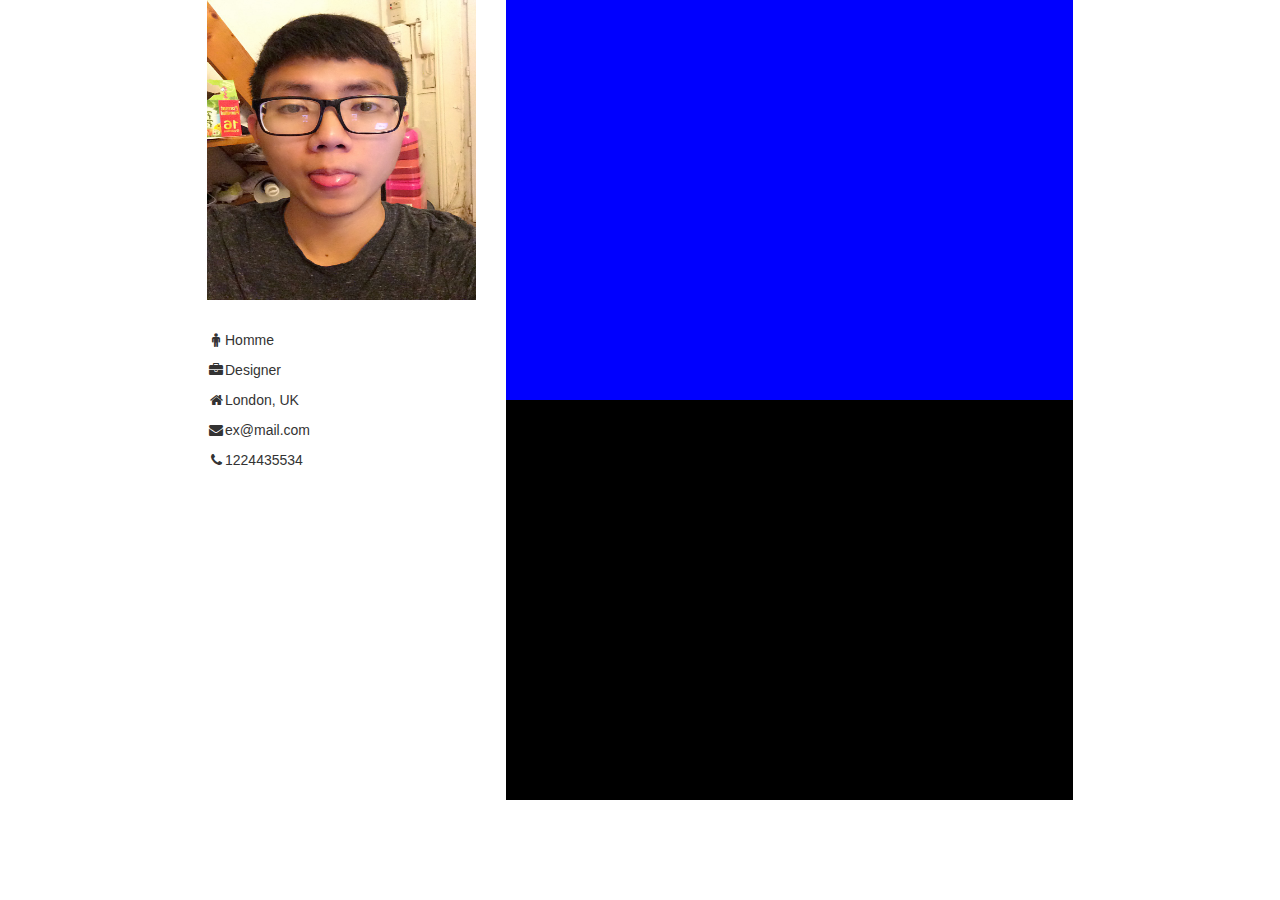
==== apt_priserdv/WebContent/NewFile.html @ b6170e7d "a" ====
<!DOCTYPE html>
<html>
<head>
<meta charset="ISO-8859-1">
<title>Insert title here</title>
<link href="css/styles.css" rel="stylesheet" type="text/css">
	<link href="css/styleClient.css" rel="stylesheet" type="text/css">
	<link href="css/mobile.css" rel="stylesheet" type="text/css">
	<link rel="stylesheet" href="https://www.w3schools.com/w3css/3/w3.css">
	<link rel="stylesheet" href="https://cdnjs.cloudflare.com/ajax/libs/font-awesome/4.7.0/css/font-awesome.min.css">
	<link rel="stylesheet" href="https://maxcdn.bootstrapcdn.com/bootstrap/3.3.7/css/bootstrap.min.css">
	<script src=”https://maxcdn.bootstrapcdn.com/bootstrap/3.3.4/js/bootstrap.min.js”></script>
	<meta name="viewport" content="width=device-width, initial-scale=1">
	
	<script src="jquery/jquery-3.1.1.js"></script>
	<script src="js/load.js"></script>

</head>
<body>
<div class="container-fluid" id="client">
	<div  class="row">
		<div class="col-sm-4 w3-card-4" id="client_p1">
			<div id="client_p11" class="w3-display-container">
				 <img src="img/cv.JPG" style="width:100%" alt="Avatar">
          		<div class="w3-display-bottomleft w3-container w3-text-black">
            		<h2 style="color:white">Jane Doe</h2>
            	</div>
			</div>
			<div id="client_p12">
					<p><i class="fa fa-male fa-fw w3-large w3-text-teal"></i>Homme</p>
				  <p><i class="fa fa-briefcase fa-fw w3-large w3-text-teal"></i>Designer</p>
		          <p><i class="fa fa-home fa-fw w3-large w3-text-teal"></i>London, UK</p>
		          <p><i class="fa fa-envelope fa-fw w3-large w3-text-teal"></i>ex@mail.com</p>
		          <p><i class="fa fa-phone fa-fw w3-large w3-text-teal"></i>1224435534</p>
			</div>
		</div>
		
		<div class="col-sm-8" id="client_p2">
			<div id="client_p21"></div>
			<div id="client_p22"></div>		
		</div>
	</div>
</div>
</body>
</html>
---- apt_priserdv/WebContent/css/styles.css ----
@CHARSET "ISO-8859-1";
html{
	width:100%;
}
a{
	cursor:pointer;
}

.center{
	text-align: center;
}

#apt_header{
	display: block;
	height: 75px;
	width: 100%;
	background-color: rgba(100,120,120,0.2);
	position: fixed;
	z-index:1; 
	top: 0;
}

#apt_header img{
	width: 60px;
	height: 60px;
}

#apt_login{
	width: 80%;
	border-collapse: collapse;
	padding: 3px;
	z-index: 1 !important;
	background-color: #292732;
	opacity: 0.8;
	position: fixed;
	text-align: center;
	padding: 2px;
	margin-left: 10%;
	margin-top: 10%;
}

#frm_login{
	width: 60%;
}

#apt_main_p1{
	height:550px;
	background-image : url("../img/hopital.jpg");
 	background-size : cover; 
	background-repeat:no-repeat;
	background-size: 100% 100%; 
	position:relative;
}

#apt_main_searchbar{
	display: block;
	width: 70%;
	border-radius: 5px;
	position:relative;
	top:80%;
	margin: auto;
	text-align: center;
}

.searchfield{
	width: 45%;
	height: 40px;
	color:green;
	border-radius: 5px;
	border-color: green green;
	margin: auto;
	display: inline-block;
}

#apt_main_p2{
	
	height: auto;
	background-image:  url("../img/dg.png");
	background-repeat: left top repeat;
	background-color:white;
	position:relative;
	padding-top:10px;
	text-align: center;
}

#apt_main_p2 img{
	width: 80px;
	height: 80px;
	margin-bottom: 10px;
}

#apt_main{
/* 	height: 800px; */
	margin-top: -22px;
}

#frm_login{
	margin: auto;
	width: 90%;
}

.input-group{
	margin-top: 7px;
	display: inline-block;
}

#apt_footer p{
	 line-height: 10px;
	 color: #D4D4D4;
}

#apt_footer{
	background-color: #3E4651;
}
#apt_footer div{
	padding:10px;
}
---- apt_priserdv/WebContent/css/styleClient.css ----
#client{
	width:70%;
}
#client_p1{
	height:100%;
	background-color:white;
	position:relative;
}
#client_p2{
	height:100%;
}
#client_p11{
	height:300px;
	position:relative;
}
#client_p11 img{	
	height:100%;
	position: relative;
}
#client_p12{
	height:500px;
	background-color:white;
	
}
#client_p12 p{
	position: relative;
	top: 30px;
	}
#client_p21{
	height:400px;

	background-color:blue;
	position:relative;
}
#client_p22{
	height:400px;

	background-color:black;
	position:relative;
}
---- apt_priserdv/WebContent/css/mobile.css ----
@CHARSET "ISO-8859-1";


@media (max-width:605px) {
	
    #apt_main_searchbar{
		width: 100%;
		height: 45px;
		border-radius: 5px;
		position:relative;
		top:70%;
		margin: auto;
		text-align: center;
		background-color:transparent;
	}
    .searchfield{
		width: 90%;
		height: 40px;
		color:green;
		border-radius: 5px;
		border-color: green green;
		margin: 3px auto;
	}
}
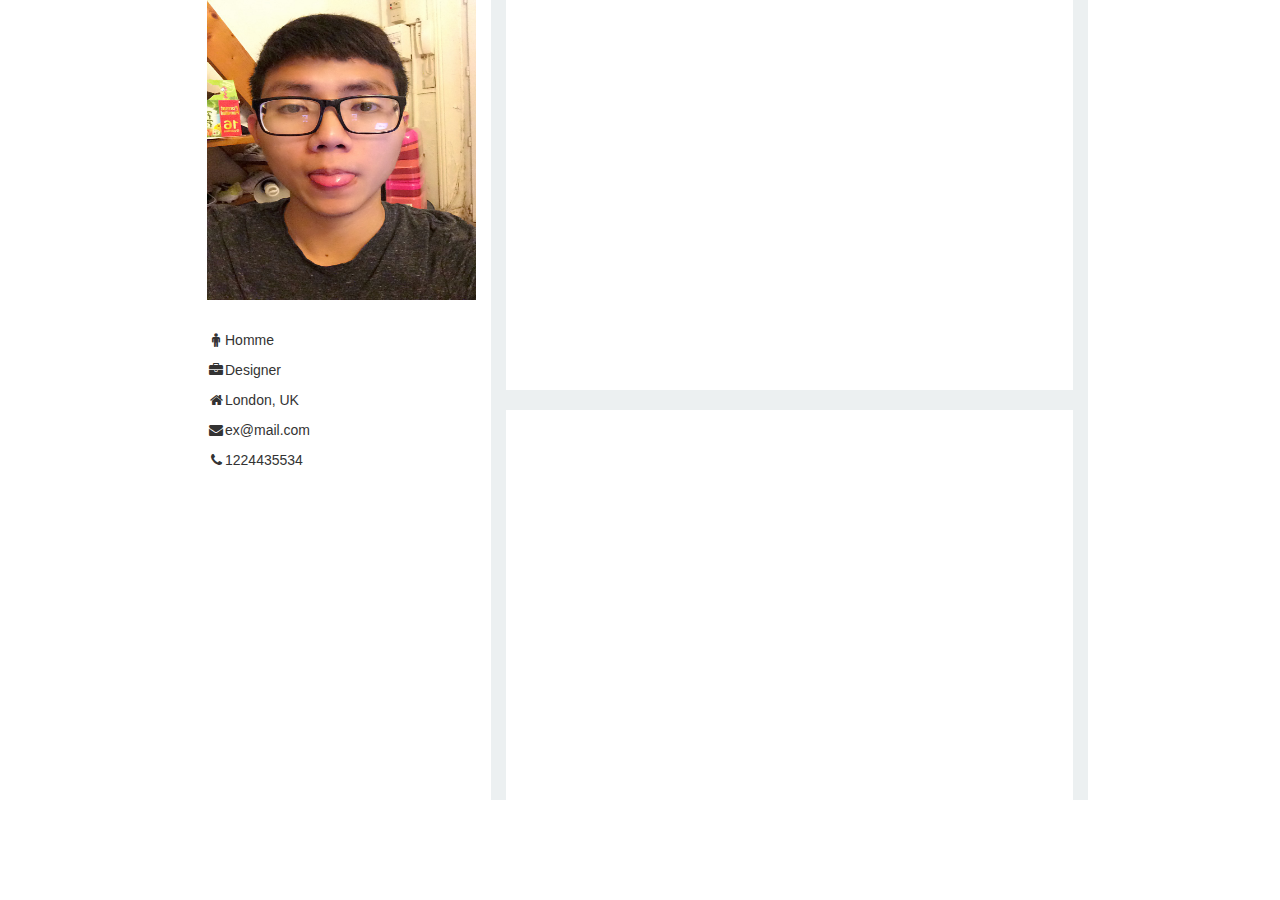
==== commit fe0b5c2d: "a" ====
--- a/apt_priserdv/WebContent/NewFile.html
+++ b/apt_priserdv/WebContent/NewFile.html
@@ -17,13 +17,13 @@
 
 </head>
 <body>
-<div class="container-fluid" id="client">
+<div class="container-fluid w3-margin-top" id="client">
 	<div  class="row">
 		<div class="col-sm-4 w3-card-4" id="client_p1">
 			<div id="client_p11" class="w3-display-container">
 				 <img src="img/cv.JPG" style="width:100%" alt="Avatar">
           		<div class="w3-display-bottomleft w3-container w3-text-black">
-            		<h2 style="color:white">Jane Doe</h2>
+            		<h2 style="color:white" id="user_nom">Jane Doe</h2>
             	</div>
 			</div>
 			<div id="client_p12">
--- a/apt_priserdv/WebContent/css/styleClient.css
+++ b/apt_priserdv/WebContent/css/styleClient.css
@@ -1,5 +1,6 @@
 #client{
 	width:70%;
+	background-color:#ecf0f1;
 }
 #client_p1{
 	height:100%;
@@ -27,14 +28,13 @@
 	top: 30px;
 	}
 #client_p21{
-	height:400px;
-
-	background-color:blue;
+	height:390px;
+	background-color:white;
 	position:relative;
 }
 #client_p22{
-	height:400px;
-
-	background-color:black;
+	height:390px;
+	background-color:white;
 	position:relative;
+	margin-top:20px;
 }